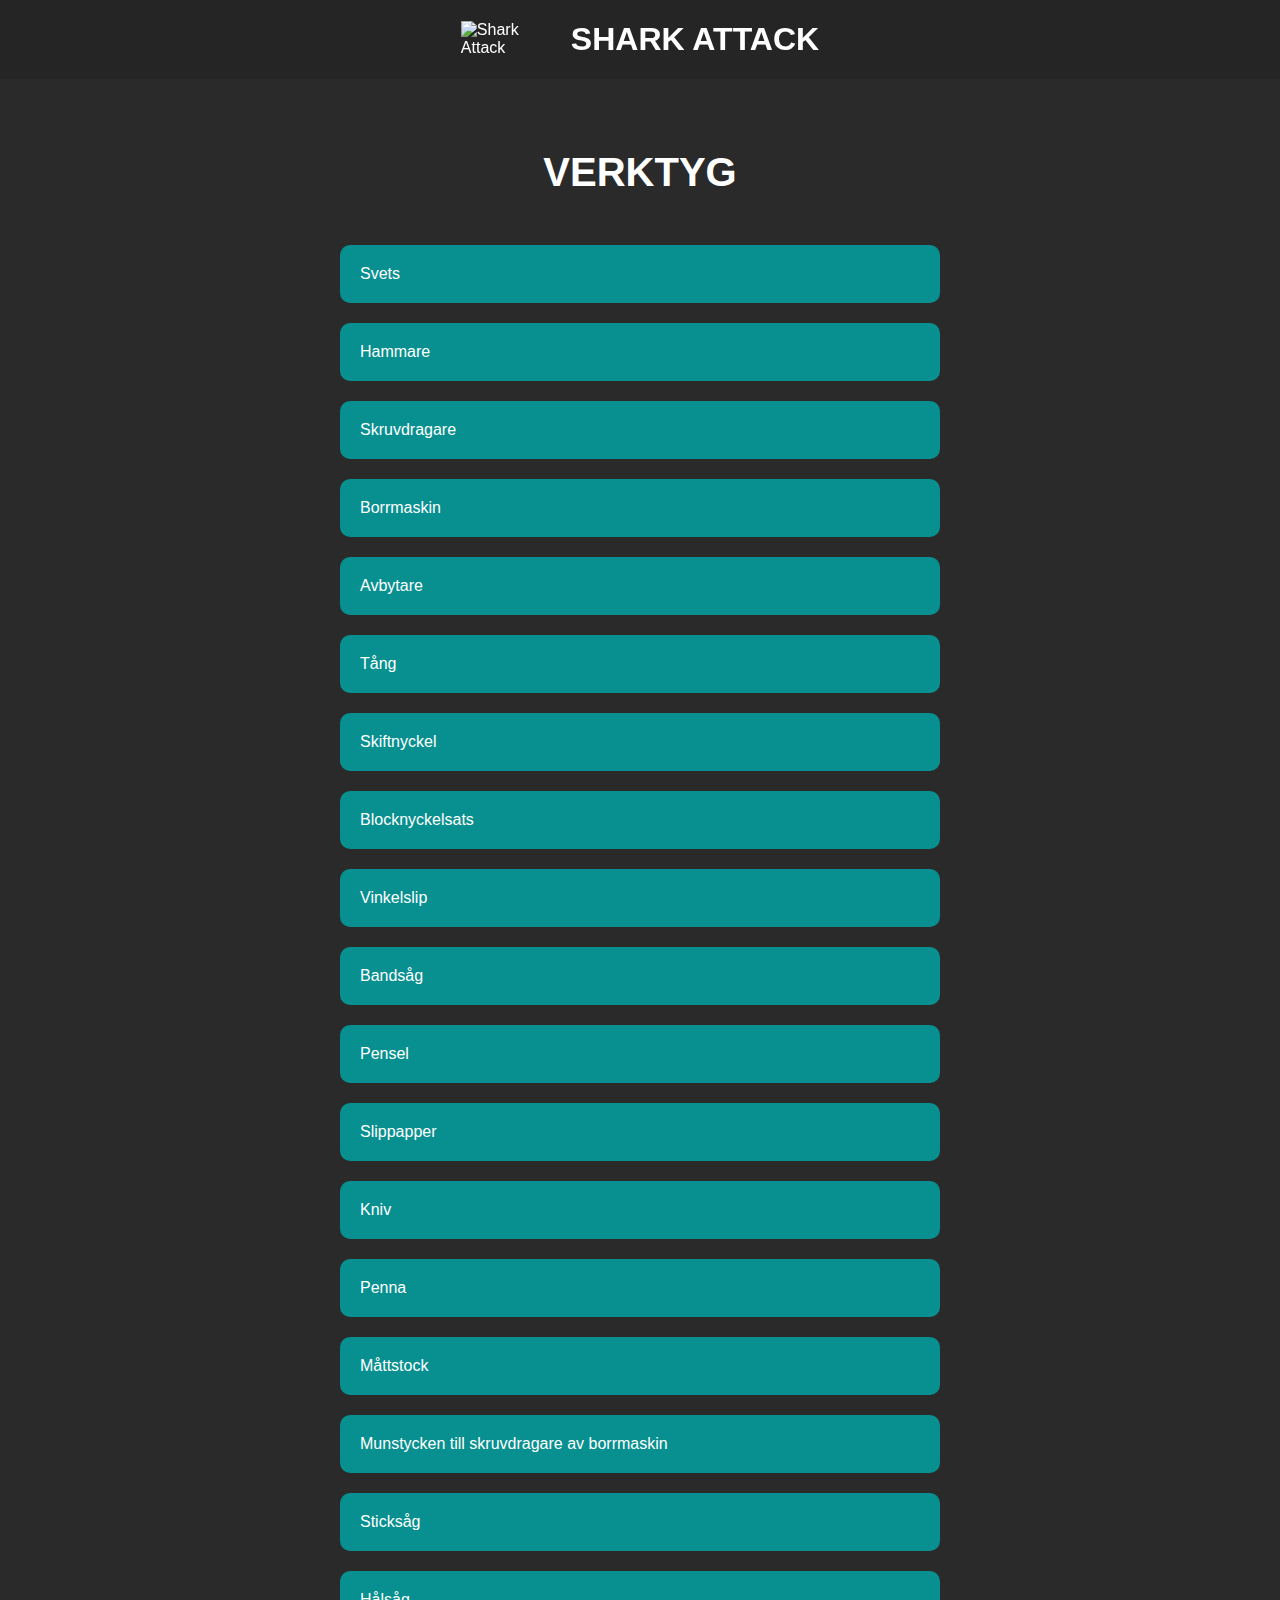
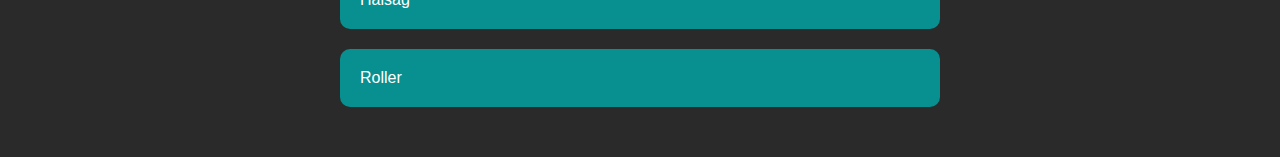
==== Verktyg.html @ bc99ec2b "Add files via upload" ====
<!DOCTYPE html>
<html lang="en">

<head>
    <meta charset="UTF-8">
    <meta name="viewport" content="width=device-width, initial-scale=1.0">
    <title>Verktyg List</title>
    <link rel="stylesheet" href="verktyg.css">

    <script src="verktyg.js" defer></script>
</head>

<body class="header-visible">
    <header>
        <div class="logo-container">
            <img src="Bilder/logo.png" alt="Shark Attack" class="logoImg">
            <a href="Click.html" class="logo">SHARK ATTACK</a>
        </div>
    </header>

    <h1 class="verktyg-heading">VERKTYG</h1>
    <ul class="verktyg-list">
        <li class="verktyg-item">Svets</li>
        <li class="verktyg-item">Hammare</li>
        <li class="verktyg-item">Skruvdragare</li>
        <li class="verktyg-item">Borrmaskin</li>
        <li class="verktyg-item">Avbytare</li>
        <li class="verktyg-item">Tång</li>
        <li class="verktyg-item">Skiftnyckel</li>
        <li class="verktyg-item">Blocknyckelsats</li>
        <li class="verktyg-item">Vinkelslip</li>
        <li class="verktyg-item">Bandsåg</li>
        <li class="verktyg-item">Pensel</li>
        <li class="verktyg-item">Slippapper</li>
        <li class="verktyg-item">Kniv</li>
        <li class="verktyg-item">Penna</li>
        <li class="verktyg-item">Måttstock</li>
        <li class="verktyg-item">Munstycken till skruvdragare av borrmaskin</li>
        <li class="verktyg-item">Sticksåg</li>
        <li class="verktyg-item">Hålsåg</li>
        <li class="verktyg-item">Roller</li>
    </ul>

</body>

</html>
---- verktyg.css ----
* {
    padding: 0;
    margin: 0;
    box-sizing: border-box;
    font-family: 'Poppins', sans-serif;
    text-decoration: none;
    list-style: none;
    scroll-behavior: smooth;
}

h1,
h2,
h3,
h4,
h5,
h6 {
    margin: 0;
    padding: 0;
}

body {
    font-family: 'Poppins', sans-serif;
    background-color: #2a2a2a;
    color: #fff;
    padding: 50px;
    box-sizing: border-box;
}

.verktyg-heading {
    text-align: center;
    font-size: 2.5rem;
    margin-top: 100px;
    margin-bottom: 50px;
    font-weight: 900;
}

.verktyg-list {
    list-style: none;
    padding: 0;
    margin: 0 auto;
    max-width: 600px;
}

.verktyg-item {
    background-color: #088F8F;
    border-radius: 10px;
    padding: 20px;
    margin-bottom: 20px;
    transition: background-color 0.3s ease;
}

.verktyg-item:hover {
    background-color: #44C4EC;
    cursor: pointer;
    font-weight: 600;
}

.verktyg-item:last-child {
    margin-bottom: 0;
}

.bc {
    background-color: #2a2a2a;
    border-bottom: 2px solid white;
}

header {
    position: fixed;
    top: 0;
    right: 0;
    width: 100%;
    padding: 1.3rem 10%;
    display: flex;
    justify-content: center;
    align-items: center;
    z-index: 9999999;
    border-bottom: 1px solid transparent;
    max-height: 92px;
}

header::before {
    content: '';
    position: absolute;
    top: 0;
    left: 0;
    width: 100%;
    height: 100%;
    background-color: rgba(0, 0, 0, .1);
    backdrop-filter: blur(50px);
    z-index: -1;
}

header::after {
    content: '';
    position: absolute;
    top: 0;
    left: -100%;
    width: 100%;
    height: 100%;
    background: linear-gradient(90deg, transparent, rgba(255, 255, 255, .4), transparent);
    transition: .5s;
}

header:hover::after {
    left: 100%;
}

.logo-container {
    display: flex;
    align-items: center;
}

.logoImg {
    width: 100px;
    height: auto;
    margin-right: 10px;
}

.logo {
    font-size: 2rem;
    color: #fff;
    text-decoration: none;
    position: relative;
    font-weight: 700;
}

.navbar a {
    font-size: 1.15rem;
    color: #fff;
    font-weight: 500;
    text-decoration: none;
    margin-left: 2.5rem;
}

.navbar a:hover {
    color: #088F8F;
    font-weight: 700;
    transition: all 0.3s ease;
}

section {
    padding: 160px 15% 120px;
    padding-top: 50px;
}

.home {
    position: relative;
    height: 100vh;
    width: 100%;
    background-image: url(Bilder/Sea.jpg);
    background-size: cover;
    background-position: center;
    display: flex;
    align-items: center;
    justify-content: flex-start;
}

#check {
    opacity: 0;
}

.icons {
    right: 5%;
    position: absolute;
    font-size: 2.8rem;
    color: #fff;
    cursor: pointer;
    display: none;
}

#close-icon {
    color: #088F8F;
}

@media (max-width: 992px) {
    header {
        padding: 1.3rem 5%;
    }
}

@media (max-width: 868px) {
    .icons {
        display: inline-block;
    }

    #check:checked~.icons #menu-icon {
        display: none;
    }

    .icons #close-icon {
        display: none;
    }

    #check:checked~.icons #close-icon {
        display: inline-block;
    }

    .navbar {
        position: absolute;
        top: 100%;
        left: 0;
        width: 100%;
        height: 0;
        background: rgba(0, 0, 0, .1);
        backdrop-filter: blur(50px);
        box-shadow: 0 .5rem 1rem rgba(0, 0, 0, .1);
        overflow: hidden;
        transition: .3s ease;
    }

    #check:checked~.navbar {
        height: 17.7rem;
    }

    .navbar a {
        display: block;
        font-size: 1.1rem;
        margin: 1.5rem 0;
        text-align: center;
        transform: translateY(-50px);
        opacity: 0;
        transition: .3s ease;
    }

    #check:checked~.navbar a {
        transform: translateY(0);
        opacity: 1;
        transition-delay: calc(.15s * var(--i));
    }
}

@media (max-width: 768px) {
    #wrapper1 {
        flex-direction: column;
    }

    #wrapper1 img {
        float: none;
        margin-left: 0;
    }
}

@media (max-width: 900px) {
    .carousel img {
        width: calc(100% / 2);
    }
}

@media (max-width: 550px) {
    .carousel img {
        width: 100%;
    }
}


.hide {
    transform: translateY(-100%);
    transition: transform 0.3s ease;
}

body.header-hidden {
    padding-top: 0;
}
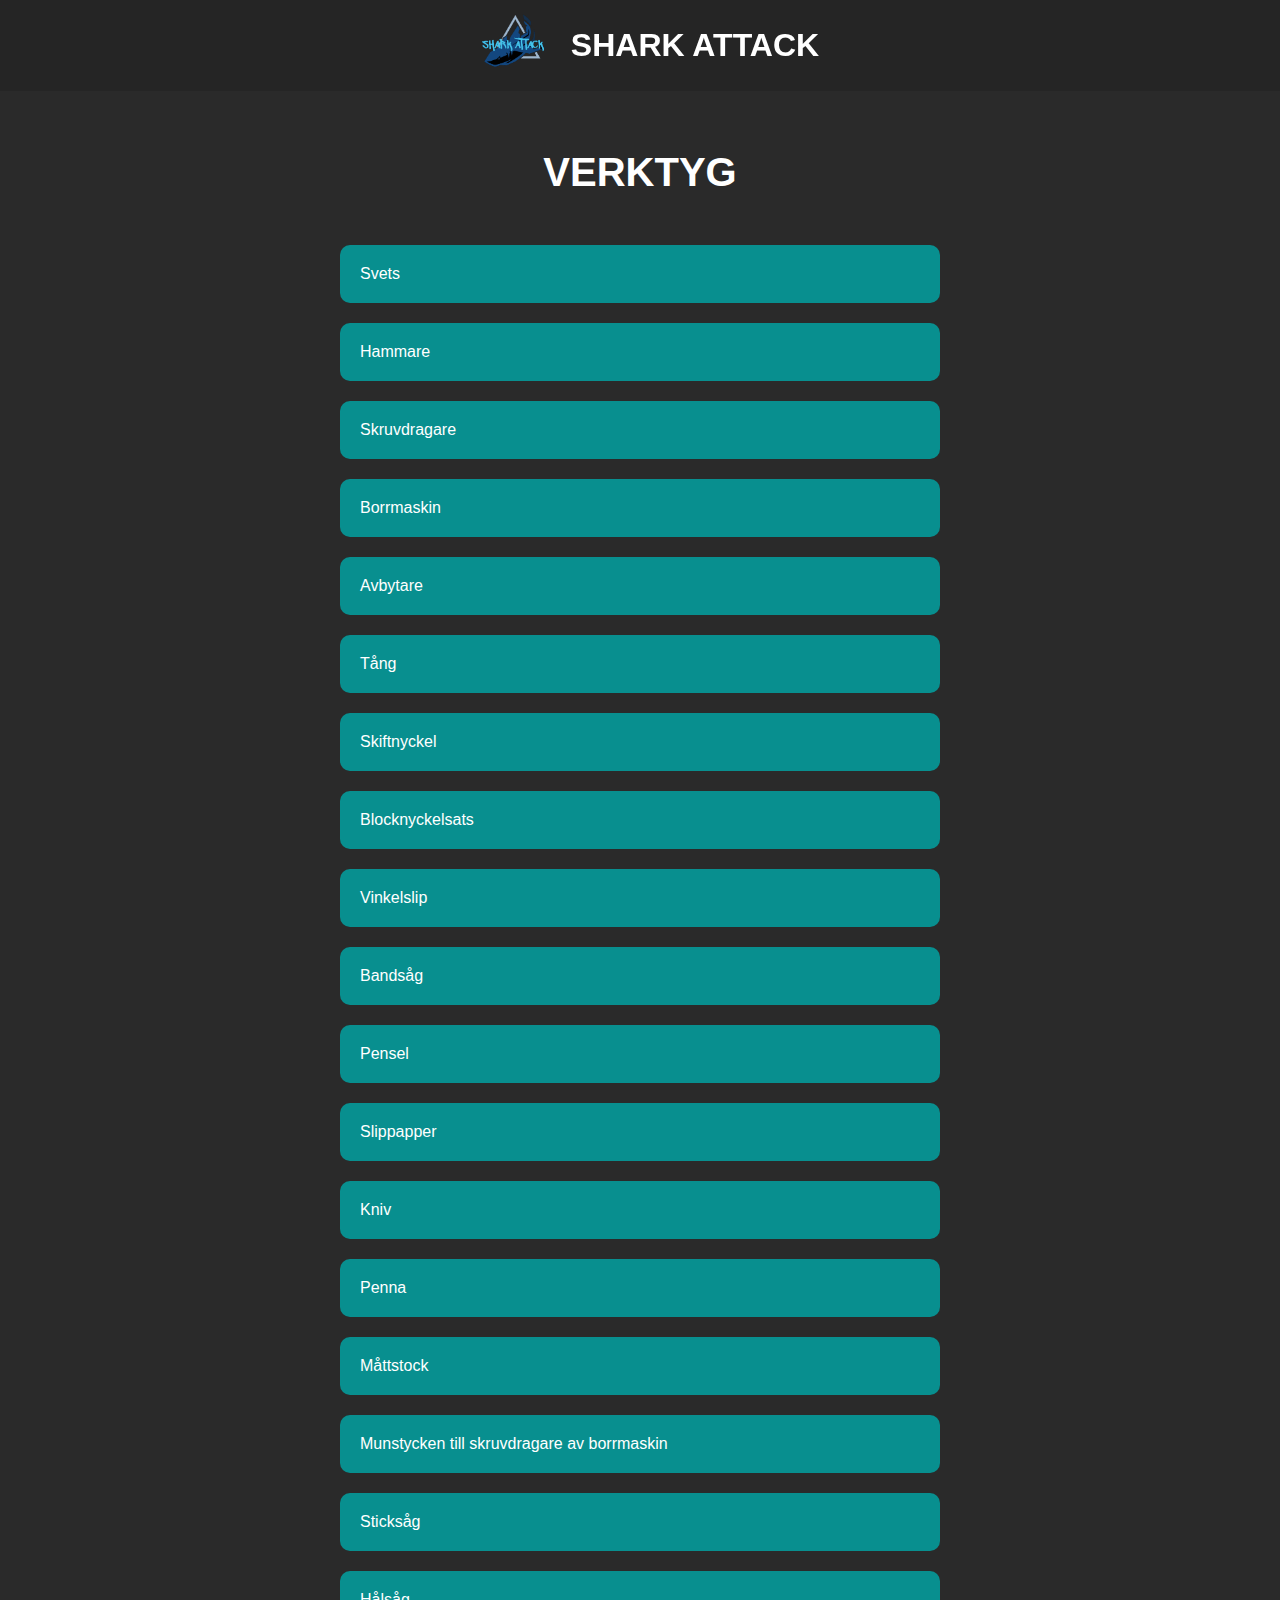
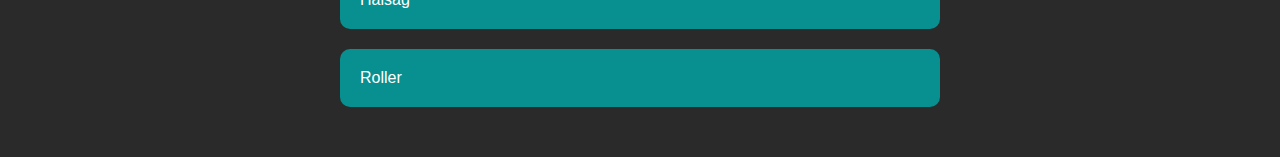
==== commit e30b603b: "Update Verktyg.html" ====
--- a/Verktyg.html
+++ b/Verktyg.html
@@ -14,7 +14,7 @@
     <header>
         <div class="logo-container">
             <img src="Bilder/logo.png" alt="Shark Attack" class="logoImg">
-            <a href="Click.html" class="logo">SHARK ATTACK</a>
+            <a href="index.html" class="logo">SHARK ATTACK</a>
         </div>
     </header>
 
@@ -43,4 +43,4 @@
 
 </body>
 
-</html>+</html>
